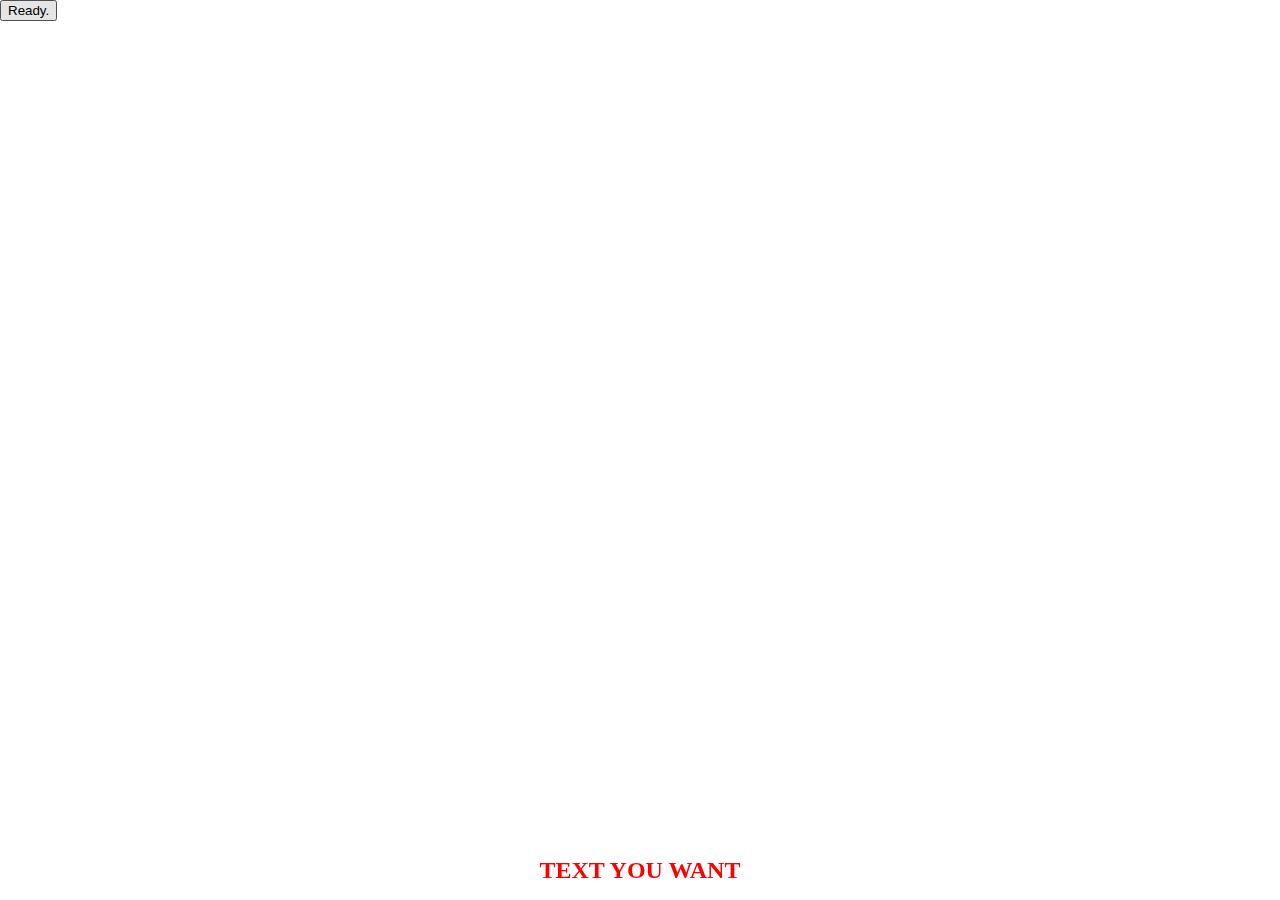
==== client/index.html @ ec883b62 "multiplayer" ====
<html>
<head>
	<title>Initial D</title>

	<style>
		body{
			margin: 0;
			overflow: hidden;
		}

	</style>
</head>
<body>
	<button onclick="ready()">Ready.</button>

	 <div style="position: relative">
                <p style="position: fixed; bottom: 0; width:100%; text-align: center"><font size = "5" color = 'red' face = "Verdana"><b id="id01">TEXT YOU WANT</b></font>
                </p>
            </div>

<script src="https://cdn.socket.io/socket.io-1.4.5.js"></script>

	<script src="client/js/three.js"></script>
	<script src="client/js/OrbitControls.js"></script>
	<script src="client/js/loaders/DRACOLoader.js"></script>
	<script src="client/js/loaders/GLTFLoader.js"></script>
	<script src="client/js/controls/TransformControls.js"></script>

	<script>



	var socket = io();

var article1 ="China has agreed to reclassify fentanyl as a controlled substance, in what the White House is calling a wonderful humanitarian gesture after the much-anticipated talks Saturday between US President Donald Trump and Chinese President Xi Jinping in Buenos Aires, Argentina. In a statement, China's Foreign Ministry said China has decided to schedule the entire category of fentanyl-type substances as controlled substances, and start the process of revising relevant laws and regulations.China and the United States have agreed to take active measures to strengthen cooperation on law enforcement and narcotics control, including the control of fentanyl-type substances, it said. The new designation for the synthetic opioid drug means people in China who sell fentanyl to the US will be subject to China's maximum penalty under the law, according to a statement from the White House. Trump and Xi met Saturday for dinner on the sidelines of the G20 summit in Buenos Aires. Fentanyl's new designation is one result from their meeting. The US also agreed to maintain the 10% tariffs on $200 billion worth of Chinese goods, instead of raising them to 25%, the White House said. Fentanyl, an extremely powerful drug, is 50 to 100 times more potent than morphine and 30 to 50 times more potent than heroin. According to the US Centers for Disease Control and Prevention, 5,500 people died of synthetic opioid overdoses in 2014, most of them related to fentanyl. That's an 80% increase over the number of deaths reported in 2013. Last year, the Drug Enforcement Administration issued a national alert stating that drug incidents and overdoses related to fentanyl are occurring at an alarming rate. In 2013, the Drug Enforcement Administration made 942 fentanyl seizures; in 2014, it made 3,344. In August, Trump claimed on Twitter Chinese suppliers are fueling America's opioid crisis. It is outrageous that Poisonous Synthetic Heroin Fentanyl comes pouring into the U.S. Postal System from China. We can, and must, END THIS NOW! The Senate should pass the STOP ACT -- and firmly STOP this poison from killing our children and destroying our country. No more delay! the tweet said.";


var text_field = document.getElementById("id01");
text_field.innerHTML = "Waiting for both player to get ready...";



		var player = {
     		spd: 0,
			distance: 0,
			turncount : 0,
			count : 0,

	}

	var enemy ={
		distance: 0,
		spd : 0,
		turncount :0,
		count: 0,
	}



	

		var temp = {
			x: 0,
			y: 0,
			z: 0,
			distance: 0,
		}


		var direction = 0;
		var separation = 300;
		var audio = new Audio('client/dejavu.mp3');
		var sound = new Audio('client/type.wav');
		var countdown = new Audio('client/countdown.mp3');
		var role = 1; // role = 1  -> player == police 
					  // role = 0  -> player == thief 
		var isPlaying = 0;


		var renderer = new THREE.WebGLRenderer({antialias: true});
		
	
		renderer.setPixelRatio(window.devicePixelRatio);
		renderer.setSize(window.innerWidth, window.innerHeight);

		document.body.appendChild(renderer.domElement);

		var scene = new THREE.Scene();
		scene.background = new THREE.Color(0xcce0ff);
	

		var camera = new THREE.PerspectiveCamera(35/*视角*/, window.innerWidth / window.innerHeight, 0.1, 100000);
		
		camera.position.set(1550,5000,1300);
		camera.lookAt(new THREE.Vector3(0,0,0));
		
		//坐标轴
		var axesHelper = new THREE.AxesHelper(500);//X-red, Y-green, Z-blue.
		scene.add(axesHelper);

		var controls = new THREE.OrbitControls(camera, renderer.domElement);
		controls.update();

		var light = new THREE.AmbientLight(0xffffff, 0.5);
		light.position.set(10000,20000,10000);
		scene.add(light);
		var light1 = new THREE.PointLight(0x000000, 0.5);
		scene.add(light1);
	

		var dirlight = new THREE.DirectionalLight(0xffffff,1.05);
		dirlight.position.set(1000,2000,1000);
		dirlight.castShadow = true;
		scene.add(dirlight);


		var MAX_POINTS = 500;

		var geometry = new THREE.CubeGeometry(100,150,100);
		var geometry2 = new THREE.BoxBufferGeometry(100,300,100);

		//geometry2.addAttribute('position', new THREE.BufferAttribute(positions,3));

		var material = new THREE.MeshLambertMaterial({color: 0xFFFFFF, wireframe: false});
		var mesh = new THREE.Mesh(geometry,material);
		var mesh1 = new THREE.Mesh(geometry2,material);
		var mesh2 = new THREE.Mesh(geometry,material);
		var mesh3 = new THREE.Mesh(geometry, material);
		mesh.position.set(0,75,-100);
		mesh1.position.set(300,150,-300);
		mesh2.position.set(-300,75,-300);
		mesh3.position.set(150,75,200);

		

		THREE.DRACOLoader.setDecoderPath( 'client/js/libs/draco' );
		var loader = new THREE.GLTFLoader();
		loader.setDRACOLoader(new THREE.DRACOLoader());

		loader.load(
			'client/models/cenario_urbano/scene.gltf',
			function(gltf){
				city = gltf.scene;

				city.position.set(0,10,0);
				city.scale.set(15,15,15);
				//city.castShadow = true;
				
				scene.add(city);
			},
			function(xhr){
				console.log((xhr.loaded/xhr.total *100)+'% loaded');
			},
			function(error){
				console.log('An error happened');
			}
		);
		loader.load(
			'client/models/toyota_ae86/scene.gltf',
			function(gltf){
				police = gltf.scene;

				police.position.set(-10,10,0);
				police.scale.set(40,40,20);
				
				scene.add(police);
			},
			function(xhr){
				console.log((xhr.loaded/xhr.total *100)+'% loaded');
			},
			function(error){
				console.log('An error happened');
			}
		);
		loader.load(
			'client/models/mini_cooper_s/scene.gltf',
			function(gltf){
				thief = gltf.scene;

				thief.position.set(-10,10,300);
				thief.scale.set(-2,2,-1);
				
				scene.add(thief);
			},
			function(xhr){
				console.log((xhr.loaded/xhr.total *100)+'% loaded');
			},
			function(error){
				console.log('An error happened');
			}
		);


loader.load(
			'client/models/cloud/scene.gltf',
			function(gltf){
				cloud = gltf.scene;

				cloud.position.set(2000,1500,300);
				cloud.scale.set(100,150,100);
				scene.add(cloud);
				
			},
			function(error){
				console.log('An error happened');
			}
		);
		loader.load(
			'client/models/cloud/scene.gltf',
			function(gltf){
				cloud9 = gltf.scene;

				cloud9.position.set(500,1500,1500);
				cloud9.scale.set(80,80,100);
				cloud9.castShadow = true;
				scene.add(cloud9);		
			},
			function(error){
				console.log('An error happened');
			}
		);
		loader.load(
			'client/models/cloud/scene.gltf',
			function(gltf){
				cloud2 = gltf.scene;

				cloud2.position.set(-300,1800,-300);
				cloud2.scale.set(100,100,100);
				scene.add(cloud2);
				
			},
			function(error){
				console.log('An error happened');
			}
		);
		

		//floor
		var textureloader = new THREE.TextureLoader();
		var floortexture = textureloader.load('client/models/grasslight-big.jpg');
		floortexture.wrapS = floortexture.wrapT = THREE.RepeatWrapping;
		floortexture.repeat.set(25,25);
		floortexture.anisotropy = 16;

		var floorMat = new THREE.MeshLambertMaterial({
			map: floortexture,
			side: THREE.DoubleSide
		})
		
		var Floor = new THREE.Mesh(
			new THREE.PlaneGeometry(60000,60000),
			floorMat);
			//new THREE.MeshBasicMaterial({color:0x000000, wireframe:false})
			//);
		Floor.rotation.x += Math.PI/2;
		Floor.receiveShadow = true;
		scene.add(Floor);
	



function distance_detection(police, thief) {
      

        if ((7600 + 1090 * Math.sqrt(2)  - separation - (thief.distance - police.distance)) < 300) {
                separation = 7600 + 1090 * Math.sqrt(2) - separation - (thief.distance - police.distance);
                thief.distance = 0;
                police.distance = 0;
                if (police.turncount != 0)
                police.turncount = - police.turncount;
            	if (thief.turncount != 0)
                thief.turncount = - thief.turncount;
                direction = 1 - direction;
                police.car.rotation.y += Math.PI;
                if (police.car.rotation.y >= Math.PI * 2)
                police.car.rotation.y -= 2 * Math.PI;
         	     thief.car.rotation.y += Math.PI;
                if (thief.car.rotation.y >= Math.PI * 2)
                thief.car.rotation.y -= 2 * Math.PI;

        }

}

/*

function collision_detection(person1, person2) {
        if (Math.abs(person1.car.position.x - person2.car.position.x) < 10)
                if (Math.abs(person1.car.position.z - person2 .car.position. z )< 10) {
                alert("Game over.");
                player.car.position.x = -10;
                player.car.position.z = 0;
                person2.car.position.x = -10;
                person2.car.position.z = 300;
                person1.car.rotation.y = 0;
                person2.car.rotation.y = 0;
                play.spd = 0;
                person1.turncount = 0;
                player.distance = 0;
                enemy.distance = 0;
                separation = 300;
                direction = 0;
            }    
}
*/
		
document.onkeydown = function(event){

			audio.play();

console.log(event.keyCode);
 c = String.fromCharCode(event.keyCode);
 if (event.shiftKey)  {    
        if (event.keyCode == 49)
                c = '!';
        else if (event.keyCode == 50)
                c = '@';
        else if (event.keyCode == 51)
                c = '#';
        else if (event.keyCode == 52)
                c = '$';
        else if (event.keyCode == 53) 
                c = '%';
        else if (event.keyCode == 54)
                c = '^';
        else if (event.keyCode == 55)
                c = '&';
        else if (event.keyCode == 56)
                c = '*';
        else if (event.keyCode == 57)
                c = '(';
        else if (event.keyCode == 58)
                c = ')';
        else if (event.keyCode == 59)
                c = '_';
        else if (event.keyCode == 60)
                c = '+';
 }
 else  {
c = c.toLowerCase(c);

}
if (event.keyCode == 1186)
c = ';';
else if (event.keyCode == 188)
c = ',';
else if (event.keyCode == 189)
c = '-';
else if (event.keyCode == 190)
c = '.';
else if (event.keyCode == 191)
c = '/';
else if (event.keyCode == 222)
c = '\'';
               


if ( c === article1.charAt(player.count)) {
	sound.play();
player.spd = player.spd + 3  ;
player.count = player.count + 1;
}
}



		
function updatePosition(someone, direction) {
	if (direction == 0) {

		if (someone.car.position.x == -10 && Math.abs(someone.car.rotation.y) < 1 ) {    //1st

		if (someone.car.position.z < 0 && someone.turncount > 0) {
			someone.car.rotation.y -= Math.PI / 40;
			someone.turncount --;
		}
		someone.car.position.z += someone.spd;
		if (someone.car.position.z >1050 ) {
			someone.turncount += 10;
			someone.car.position.x += (someone.car.position.z -1050)/
			Math.sqrt(2);	
			someone.car.position.z =1050 +  (someone.car.position.z - 1050)/
			Math.sqrt(2);	
		}
		}

		else if (Math.abs(someone.car.position.z - someone.car.position.x - 1060) < 0.01 ) {  // 2nd
			someone.car.position.x += someone.spd/Math.sqrt(2);
			someone.car.position.z += someone.spd/Math.sqrt(2);
			if (someone.turncount > 0) {
			someone.car.rotation.y += Math.PI/40;
		    someone.turncount -= 1;
		}
		    if (someone.car.position.x > 210) {
		    	someone.turncount += 10;
		    	someone.car.position.z = 1270;
		    	someone.car.position.x = 210 + (someone.car.position.x - 210) 
		    	* Math.sqrt(2);

		    }
		}
		else if (someone.car.position.z == 1270) {  //3rd
			someone.car.position.x += someone.spd;
			if (someone.turncount > 0) {
			someone.car.rotation.y += Math.PI/40;
		    someone.turncount -= 1;
		}
			if (someone.car.position.x > 1420) {
				someone.turncount += 10;
				someone.car.position.z -=(someone.car.position.x - 1420) / 
				Math.sqrt(2);
				someone.car.position.x = 1420 + (someone.car.position.x - 1420)
				/Math.sqrt(2);
				
			}
		}

		else if (Math.abs(someone.car.position.z + someone.car.position.x - 2690) < 0.01)
				// 4th 
			{
				someone.car.position.x += someone.spd/Math.sqrt(2);
				someone.car.position.z -= someone.spd/Math.sqrt(2);
				if (someone.turncount > 0) {
			someone.car.rotation.y += Math.PI/40;
		    someone.turncount -= 1;
		}

				if (someone.car.position.z < 1160) {
				someone.turncount += 10;
		    	someone.car.position.x = 1530;
		    	someone.car.position.z = 1160 -  (someone.car.position.z - 1160)  
		    	* Math.sqrt(2);
				}
   			}
			else if (someone.car.position.x == 1530) {  //5th
			someone.car.position.z -= someone.spd;
			if (someone.turncount > 0) {
			someone.car.rotation.y += Math.PI/40;
		    someone.turncount -= 1;
		}
			if (someone.car.position.z < 220) {
				someone.turncount += 10;
				someone.car.position.x -= (220 - someone.car.position.z) / 
				Math.sqrt(2);
				someone.car.position.z = 220 - (220 - someone.car.position.z)
				/Math.sqrt(2);
				
			}
		}
			else if (Math.abs(someone.car.position.x - someone.car.position.z - 1310) < 0.01)
				// 6th
			{
				someone.car.position.x -= someone.spd/Math.sqrt(2);
				someone.car.position.z -= someone.spd/Math.sqrt(2);
				if (someone.turncount > 0) {
			someone.car.rotation.y += Math.PI/40;
		    someone.turncount -= 1;
		}

				if (someone.car.position.x < 1315) {
				someone.turncount += 10;
		    	someone.car.position.z = 5;
		    	someone.car.position.x = 1315 -  (1315 - someone.car.position.x)  
		    	* Math.sqrt(2);
				}
   			}

   			else if (someone.car.position.z == 5) {  //7th
			someone.car.position.x -= someone.spd;
			if (someone.turncount > 0) {
			someone.car.rotation.y += Math.PI/40;
		    someone.turncount -= 1;
		}
			if (someone.car.position.x < -915) {
				someone.turncount += 10;
				someone.car.position.z = 5 - (-915 - someone.car.position.x)
				/Math.sqrt(2);
				someone.car.position.x = -915- (-915 - someone.car.position.x) / 
				Math.sqrt(2);
			}
			
		}
		else if (Math.abs(someone.car.position.z - someone.car.position.x - 920) < 0.01)
				// 8th
			{
				someone.car.position.x -= someone.spd/Math.sqrt(2);
				someone.car.position.z -= someone.spd/Math.sqrt(2);
				if (someone.turncount > 0) {
					someone.turncount --;
					someone.car.rotation.y -= Math.PI/40;
				}
				
				if (someone.car.position.z < -200) {
				someone.turncount += 10;
		    	someone.car.position.x = -1120;
		    	someone.car.position.z = -200 -  (-200 - someone.car.position.z)  
		    	* Math.sqrt(2);
				}
				
   			}

   			else if (someone.car.position.x == -1120) {  //9th
			someone.car.position.z -= someone.spd;
			if (someone.turncount > 0) {
					someone.turncount --;
					someone.car.rotation.y -= Math.PI/40;
				}

			if (someone.car.position.z < -855) {
				someone.turncount += 10;
				someone.car.position.x += ( -855 - someone.car.position.z) / 
				Math.sqrt(2);
				someone.car.position.z = -855 - (-855 - someone.car.position.z)
				/Math.sqrt(2);
				
			}
			
		} 
		else if (Math.abs(someone.car.position.z + someone.car.position.x + 1975) < 0.01)
				// 10th
			{
				someone.car.position.x += someone.spd/Math.sqrt(2);
				someone.car.position.z -= someone.spd/Math.sqrt(2);
				if (someone.turncount > 0) {
					someone.turncount --;
					someone.car.rotation.y -= Math.PI/40;
				}
				
				if (someone.car.position.x > -1005) {
				someone.turncount += 10;
		    	someone.car.position.z = -970;
		    	someone.car.position.x = -1005 +  (someone.car.position.x + 1005 )  
		    	* Math.sqrt(2);
				}
				
   			}
   			else if (someone.car.position.z == -970) {  //11th
			someone.car.position.x += someone.spd;
			if (someone.turncount > 0) {
					someone.turncount --;
					someone.car.rotation.y -= Math.PI/40;
				}
			if (someone.car.position.x > -235) {
				someone.turncount += 10;
				someone.car.position.z += (someone.car.position.x + 235) / 
				Math.sqrt(2);
				someone.car.position.x = -235 + (235 + someone.car.position.x)
				/Math.sqrt(2);
				
			}
			
		} 
		else if (Math.abs(someone.car.position.x - someone.car.position.z - 735) < 0.01)
				// 12th
			{
				someone.car.position.x += someone.spd/Math.sqrt(2);
				someone.car.position.z += someone.spd/Math.sqrt(2);
				if (someone.turncount > 0) {
					someone.turncount --;
					someone.car.rotation.y -= Math.PI/40;
				}
				
				if (someone.car.position.z > -745) {
				someone.turncount += 10;
		    	someone.car.position.x = -10;
		    	someone.car.position.z = -745 +  (someone.car.position.z + 745 )  
		    	* Math.sqrt(2);
				}
				
   			}
   			
   			

		}  // end if direction = 0





		else {   

		if (someone.car.position.x == -10)  {
		if (someone.turncount > 0) {
			someone.car.rotation.y -= Math.PI / 40;
			someone.turncount --;
		}
		someone.car.position.z -= someone.spd;
		if (someone.car.position.z < -745 ) {
			someone.turncount += 10;
			someone.car.position.x -= (-745 - someone.car.position.z)/
			Math.sqrt(2);	
			someone.car.position.z =-745 -  (-745 - someone.car.position.z)/
			Math.sqrt(2);	
		}
		}



		else if (Math.abs(someone.car.position.z - someone.car.position.x - 1060) < 0.01 ) {  // 2nd
			someone.car.position.x -= someone.spd/Math.sqrt(2);
			someone.car.position.z -= someone.spd/Math.sqrt(2);
			if (someone.turncount > 0) {
			someone.car.rotation.y -= Math.PI/40;
		    someone.turncount -= 1;
		}
		    if (someone.car.position.z < 1050) {
		    	someone.turncount += 10;
		    	someone.car.position.x = -10;
		    	someone.car.position.z = 1050 - (1050 - someone.car.position.z) 
		    	* Math.sqrt(2);

		    }
		}
		else if (someone.car.position.z == 1270) {  //3rd
			someone.car.position.x -= someone.spd;
			if (someone.turncount > 0) {
			someone.car.rotation.y -= Math.PI/40;
		    someone.turncount -= 1;
		}
			if (someone.car.position.x < 210) {
				someone.turncount += 10;
				someone.car.position.z = 1270 - (210 - someone.car.position.x) / 
				Math.sqrt(2);
				someone.car.position.x = 210 - (210 - someone.car.position.x)
				/Math.sqrt(2);
				
			}
		}

		else if (Math.abs(someone.car.position.z + someone.car.position.x - 2690) < 0.01)
				// 4th 
			{
				someone.car.position.x -= someone.spd/Math.sqrt(2);
				someone.car.position.z += someone.spd/Math.sqrt(2);
				if (someone.turncount > 0) {
			someone.car.rotation.y -= Math.PI/40;
		    someone.turncount -= 1;
		}

				if (someone.car.position.x < 1420) {
				someone.turncount += 10;
		    	someone.car.position.z = 1270;
		    	someone.car.position.x = 1420  -  (1420 - someone.car.position.x)  
		    	* Math.sqrt(2);
				}
   			}
			else if (someone.car.position.x == 1530) {  //5th
			someone.car.position.z += someone.spd;
			if (someone.turncount > 0) {
			someone.car.rotation.y -= Math.PI/40;
		    someone.turncount -= 1;
		}
			if (someone.car.position.z > 1160) {
				someone.turncount += 10;
				someone.car.position.x = 1530 -(someone.car.position.z - 1160) / 
				Math.sqrt(2);
				someone.car.position.z = 1160 + (someone.car.position.z - 1160)
				/Math.sqrt(2);
				
			}
		}
			else if (Math.abs(someone.car.position.x - someone.car.position.z - 1310) < 0.01)
				// 6th
			{
				someone.car.position.x += someone.spd/Math.sqrt(2);
				someone.car.position.z += someone.spd/Math.sqrt(2);
				if (someone.turncount > 0) {
			someone.car.rotation.y -= Math.PI/40;
		    someone.turncount -= 1;
		}

				if (someone.car.position.z >  220) {
				someone.turncount += 10;
		    	someone.car.position.x = 1530;
		    	someone.car.position.z = 220  +  (someone.car.position.z - 220 )  
		    	* Math.sqrt(2);
				}
   			}

   			else if (someone.car.position.z == 5) {  //7th
			someone.car.position.x += someone.spd;
			if (someone.turncount > 0) {
			someone.car.rotation.y += Math.PI/40;
		    someone.turncount -= 1;
		}
			if (someone.car.position.x > 1315) {
				someone.turncount += 10;
				someone.car.position.z = 5 + (someone.car.position.x - 1315)
				/Math.sqrt(2);
				someone.car.position.x = 1315 + (someone.car.position.x - 1315) / 
				Math.sqrt(2);
			}
			
		}
		else if (Math.abs(someone.car.position.z - someone.car.position.x - 920) < 0.01)
				// 8th
			{
				someone.car.position.x += someone.spd/Math.sqrt(2);
				someone.car.position.z += someone.spd/Math.sqrt(2);
				if (someone.turncount > 0) {
					someone.turncount --;
					someone.car.rotation.y += Math.PI/40;
				}
				
				if (someone.car.position.x > -915) {
				someone.turncount += 10;
		    	someone.car.position.z = 5;
		    	someone.car.position.x = -915 + (someone.car.position.x + 915)  
		    	* Math.sqrt(2);
				}
				
   			}

   			else if (someone.car.position.x == -1120) {  //9th
			someone.car.position.z += someone.spd;
			if (someone.turncount > 0) {
					someone.turncount --;
					someone.car.rotation.y += Math.PI/40;
				}
			
			if (someone.car.position.z > -200) {
				someone.turncount += 10;
				someone.car.position.x += ( someone.car.position.z + 200) / 
				Math.sqrt(2);
				someone.car.position.z = -200 + (someone.car.position.z + 200)
				/Math.sqrt(2);
				
			}
			
		} 
		else if (Math.abs(someone.car.position.z + someone.car.position.x + 1975) < 0.01)
				// 10th
			{
				someone.car.position.x -= someone.spd/Math.sqrt(2);
				someone.car.position.z += someone.spd/Math.sqrt(2);
				if (someone.turncount > 0) {
					someone.turncount --;
					someone.car.rotation.y += Math.PI/40;
				}
				
				if (someone.car.position.z > -855) {
				someone.turncount += 10;
		    	someone.car.position.x = -1120;
		    	someone.car.position.z = -855 +  (someone.car.position.z + 855 )  
		    	* Math.sqrt(2);
				}
				
   			}
   			else if (someone.car.position.z == -970) {  //11th
			someone.car.position.x -= someone.spd;
			if (someone.turncount > 0) {
					someone.turncount --;
					someone.car.rotation.y += Math.PI/40;
				}
			if (someone.car.position.x < -1005) {
				someone.turncount += 10;
				someone.car.position.z += (-1005 - someone.car.position.x) / 
				Math.sqrt(2);
				someone.car.position.x = -1005 - (-1005 - someone.car.position.x)
				/Math.sqrt(2);
				
			}
			
		} 


		else if (Math.abs(someone.car.position.x - someone.car.position.z - 735) < 0.01)
				// 12th
			{
				someone.car.position.x -= someone.spd/Math.sqrt(2);
				someone.car.position.z -= someone.spd/Math.sqrt(2);
				if (someone.turncount > 0) {
					someone.turncount --;
					someone.car.rotation.y += Math.PI/40;
				}
				
				if (someone.car.position.x < -235) {
				someone.turncount += 10;
		    	someone.car.position.z = -970;
		    	someone.car.position.x = -235 -  (-235 - someone.car.position.x)  
		    	* Math.sqrt(2);
				}
				
   			}
   			
   			
		}
	}

	function updateCamera(){
		camera.lookAt(new THREE.Vector3(player.car.position.x,player.car.position.y,player.car.position.z));
	}

	function updatecloud(){
		cloud.position.x -= Math.random() * 5;
		cloud2.position.x -= Math.random() * 3;
		cloud9.position.x -= Math.random() * 4;
		if(cloud.position.x< -2000){
			cloud.position.x = 2500;
		}
		if(cloud9.position.x< -3000){
			cloud9.position.x = 2000;
		}if(cloud2.position.x< -1500){
			cloud2.position.x = 3000;
		}
	}




		function update() {

			text_field.innerHTML = article1.substring(player.count,player.count + 40);
			enemy.car.position.x = temp.x;
			enemy.car.position.z = temp.z;
			enemy.car.rotation.y = temp.y;
			enemy.distance = temp.distance;
		socket.emit('toserver',{x:player.car.position.x, y:player.car.rotation.y,
		 z:player.car.position.z, distance: player.distance});
			updatePosition(player, direction);
			updateCamera();
			updatecloud();
 			 if (player.car.rotation.y >= Math.PI * 2)
              player.car.rotation.y -= 2 * Math.PI;
          /*
              if (enemy.car.rotation.y >= Math.PI * 2)
              enemy.car.rotation.y -= 2 * Math.PI;
		*/

			player.distance += player.spd;
			//enemy.distance += enemy.spd;

		//	distance_detection(player,enemy);
		//	collision_detection(player,enemy);

			player.spd = (player.spd -0.01) /1.05;
			if (player.spd < 0)
			player.spd = 0;
		}

		function start_game () {
			if (role == 1) {  // player == police 
			player.car = police;
			enemy.car = thief;
		}

		else {  // player plays as thief 
			player.car = thief;
			enemy.car = police;
		}
				setInterval(update, 1000/60);
			}


				/*
		setTimeout(start_game, 5000);
	    countdown.play();
	*/

		function ready() {
			socket.emit('status_update');
		}

		socket.on('start',function(data){
		        // when two players are ready, start the game
		        if (!isPlaying && (role == 0 || role == 1)   )
		        {
		        	isPlaying = 1;
					role = data.role;
					setTimeout(start_game, 5000);
	    			countdown.play();
	    		}
		});

			socket.on('toclient',function(data){
				temp.distance = data.distance;
				temp.x = data.x;
				temp.z = data.z;
				temp.y = data.y;
			});





					socket.on('turn_around',function(data) {
			   direction = 1 - direction;
			   separation = data.sp;
			   if (role == 0) {  // player is thief
			   		player.car.position.x = data.tx;
			   		player.car.position.z = data.tz;
			   		player.car.rotation.y = data.ty;
			   		player.turncount = data.tt;
			   		enemy.car.position.x = data.px;
			   		enemy.car.position.z = data.pz;
			   		enemy.car.rotation.y = data.ty;
			   		enemy.turncount = data.tt;

			   }
			   else {   // player is police
					enemy.car.position.x = data.tx;
			   		enemy.car.position.z = data.tz;
			   		enemy.car.rotation.y = data.ty;
			   		enemy.turncount = data.tt;
			   		player.car.position.x = data.px;
			   		player.car.position.z = data.pz;
			   		player.car.rotation.y = data.ty;
			   		player.turncount = data.tt;
			   }

			   separation = data.sp;
			   player.distance = 0;
			   enemy.distance = 0;
			});


			socket.on('collide',function() {
					if (role == 0) {
					player.car.position.z = 300;
					alert("Game over. You are caught!");

				}


				else {
					player.car.position.z = 0;

					alert("Game over. You've caught the thief!");
				}

			initialize();
                socket.emit('toserver',{x:player.car.position.x, y:player.car.rotation.y,
		 z:player.car.position.z, distance: player.distance});

			});




				socket.on('dc',function() {
					initialize();
					alert("Your opponent has disconnected.");
				});


	

	function initialize() {
		if (role == 0)  // thief
		{
		player.car.position.x = -10;
		player.car.position.z = 300;
		player.car.rotation.y = 0;
		enemy.car.position.x = -10;
		enemy.car.position.z = 0;
		enemy.car.rotation.y = 0;
		
}
else {  // player == police 
		enemy.car.position.x = -10;
		enemy.car.position.z = 300;
		enemy.car.rotation.y = 0;
		player.car.position.x = -10;
		player.car.position.z = 0;
		player.car.rotation.y = 0;

}
		player.count = 0;
		enemy.count = 0;
		player.turncount = 0;
		player.distance = 0;
		enemy.turncount = 0;
		enemy.distance = 0;
		player.spd = 0;
		enemy.spd = 0;
		separation = 300;
		direction = 0;
	}

		requestAnimationFrame(render);
		function render(){
			requestAnimationFrame(render);
			controls.update();
			renderer.render(scene,camera);
		}

		
	</script>
</body>
</html>
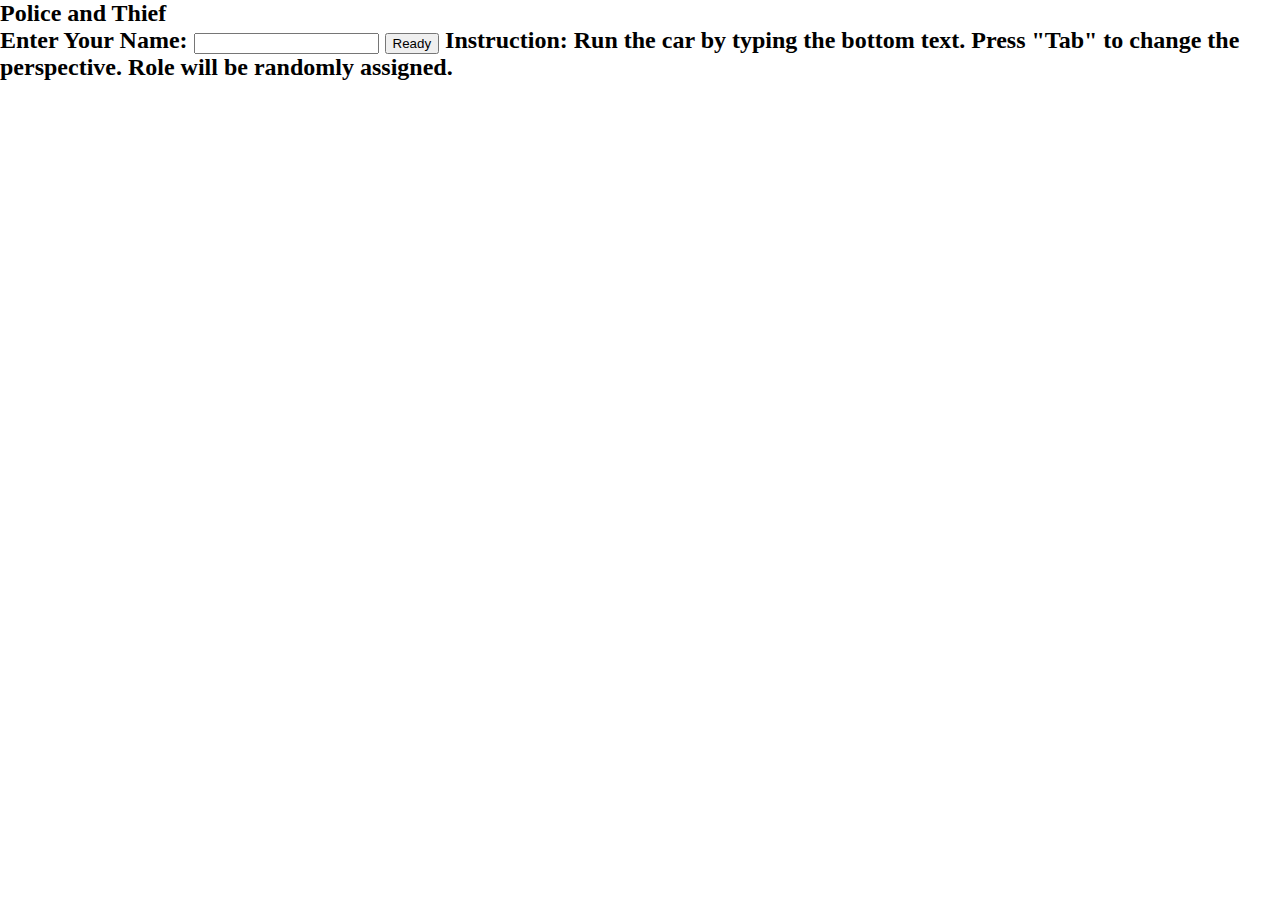
==== commit 7090eea4: "camera switching and features update" ====
--- a/client/index.html
+++ b/client/index.html
@@ -10,17 +10,44 @@
 		}
 
 	</style>
+<link rel="stylesheet" href="client/css/style.css"/>
 </head>
 <body>
-	<button onclick="ready()">Ready.</button>
-
-	 <div style="position: relative">
+
+
+	 <div id="signDiv" class="container">
+	<div class="main">
+	<h2> Police and Thief
+	<form id="form_id" method="post" name="myform">
+	<label>Enter Your Name:</label>
+	<input type="text" value="" name="username" id="username"/>
+	<input type="button" value="Ready" id="submit"/>
+	<label>Instruction:</label>
+	<label>Run the car by typing the bottom text.</label>
+	<label>Press "Tab" to change the perspective.</label>
+	<label>Role will be randomly assigned.</label>
+	</h2>
+	</form>
+	</div>
+	</div>
+	 <div id="gameDiv" style="display:none;">
                 <p style="position: fixed; bottom: 0; width:100%; text-align: center"><font size = "5" color = 'red' face = "Verdana"><b id="id01">TEXT YOU WANT</b></font>
                 </p>
+                <p style="position: absolute; top: 10%; left:0%;">
+                	<font size = "5" color = #FFDF00 face = "Verdana"><b id='pname'>Player Name: </b></font>
+                </p>
+              <p style="position: absolute; top: 10%; left:0%;     margin-top: 50px;">
+                	<font size = "5" color = 'red' face = "Verdana"><b id='prole'>Role: pending </b></font>
+                </p>
+                <p style="position: absolute; top: 10%; left:0%;     margin-top: 100px;">
+                	<font size = "5" color = 'red' face = "Verdana"><b id='pdistance'>Distance: 15 m </b></font>
+                </p>
             </div>
 
+
 <script src="https://cdn.socket.io/socket.io-1.4.5.js"></script>
 
+	<script src="client/js/login.js"></script>
 	<script src="client/js/three.js"></script>
 	<script src="client/js/OrbitControls.js"></script>
 	<script src="client/js/loaders/DRACOLoader.js"></script>
@@ -28,6 +55,21 @@
 	<script src="client/js/controls/TransformControls.js"></script>
 
 	<script>
+		//login
+		var login_submit = document.getElementById("submit");
+		
+		login_submit.onclick = function() {
+			var login_username = document.getElementById("username").value;
+
+			name_field.innerHTML = "Player Name: " + login_username;
+			console.log(login_username);
+
+			socket.emit('status_update',{name:login_username});
+
+			signDiv.style.display = 'none';
+			gameDiv.style= 'position : relative';
+		}
+
 
 
 
@@ -39,13 +81,17 @@
 var text_field = document.getElementById("id01");
 text_field.innerHTML = "Waiting for both player to get ready...";
 
-
+var name_field = document.getElementById("pname");
+var role_field = document.getElementById("prole");
+var distance_field = document.getElementById("pdistance");
 
 		var player = {
      		spd: 0,
 			distance: 0,
 			turncount : 0,
 			count : 0,
+			start: null,
+			end: null,
 
 	}
 
@@ -76,7 +122,11 @@
 		var role = 1; // role = 1  -> player == police 
 					  // role = 0  -> player == thief 
 		var isPlaying = 0;
-
+		var interval = null;
+
+		var cam = 2;
+		var camp = new THREE.Vector3;
+		var oricam = new THREE.Vector3(Math.random()*1000,3000,Math.random()*1000);
 
 		var renderer = new THREE.WebGLRenderer({antialias: true});
 		
@@ -90,7 +140,7 @@
 		scene.background = new THREE.Color(0xcce0ff);
 	
 
-		var camera = new THREE.PerspectiveCamera(35/*视角*/, window.innerWidth / window.innerHeight, 0.1, 100000);
+		var camera = new THREE.PerspectiveCamera(65/*视角*/, window.innerWidth / window.innerHeight, 0.1, 100000);
 		
 		camera.position.set(1550,5000,1300);
 		camera.lookAt(new THREE.Vector3(0,0,0));
@@ -122,21 +172,14 @@
 
 		//geometry2.addAttribute('position', new THREE.BufferAttribute(positions,3));
 
-		var material = new THREE.MeshLambertMaterial({color: 0xFFFFFF, wireframe: false});
-		var mesh = new THREE.Mesh(geometry,material);
-		var mesh1 = new THREE.Mesh(geometry2,material);
-		var mesh2 = new THREE.Mesh(geometry,material);
-		var mesh3 = new THREE.Mesh(geometry, material);
-		mesh.position.set(0,75,-100);
-		mesh1.position.set(300,150,-300);
-		mesh2.position.set(-300,75,-300);
-		mesh3.position.set(150,75,200);
-
 		
 
 		THREE.DRACOLoader.setDecoderPath( 'client/js/libs/draco' );
 		var loader = new THREE.GLTFLoader();
 		loader.setDRACOLoader(new THREE.DRACOLoader());
+
+		var policecam;
+		var thiefcam;
 
 		loader.load(
 			'client/models/cenario_urbano/scene.gltf',
@@ -163,6 +206,11 @@
 
 				police.position.set(-10,10,0);
 				police.scale.set(40,40,20);
+
+
+				policecam = new THREE.Object3D;
+				police.add(policecam);
+				policecam.position.set(0,5,-30);
 				
 				scene.add(police);
 			},
@@ -181,6 +229,9 @@
 				thief.position.set(-10,10,300);
 				thief.scale.set(-2,2,-1);
 				
+				thiefcam = new THREE.Object3D;
+				thief.add(thiefcam);
+				thiefcam.position.set(0,100,500);
 				scene.add(thief);
 			},
 			function(xhr){
@@ -258,7 +309,7 @@
 		scene.add(Floor);
 	
 
-
+/*
 
 function distance_detection(police, thief) {
       
@@ -282,6 +333,7 @@
         }
 
 }
+*/
 
 /*
 
@@ -304,6 +356,7 @@
             }    
 }
 */
+		
 		
 document.onkeydown = function(event){
 
@@ -353,6 +406,18 @@
 c = '/';
 else if (event.keyCode == 222)
 c = '\'';
+else if (event.keyCode == 9) {				
+	 event.preventDefault();
+	if(cam == 2){
+		if(role == 1){
+			cam = 0;
+		}else if(role == 0){
+			cam = 1;
+		}
+	}else{
+		cam = 2;
+	}
+}
                
 
 
@@ -361,7 +426,9 @@
 player.spd = player.spd + 3  ;
 player.count = player.count + 1;
 }
+
 }
+
 
 
 
@@ -371,7 +438,7 @@
 
 		if (someone.car.position.x == -10 && Math.abs(someone.car.rotation.y) < 1 ) {    //1st
 
-		if (someone.car.position.z < 0 && someone.turncount > 0) {
+		if (someone.car.position.z < 0 && someone.turncount > 0 && someone.spd > 0) {
 			someone.car.rotation.y -= Math.PI / 40;
 			someone.turncount --;
 		}
@@ -388,7 +455,7 @@
 		else if (Math.abs(someone.car.position.z - someone.car.position.x - 1060) < 0.01 ) {  // 2nd
 			someone.car.position.x += someone.spd/Math.sqrt(2);
 			someone.car.position.z += someone.spd/Math.sqrt(2);
-			if (someone.turncount > 0) {
+			if (someone.turncount > 0 && someone.spd > 0) {
 			someone.car.rotation.y += Math.PI/40;
 		    someone.turncount -= 1;
 		}
@@ -402,7 +469,7 @@
 		}
 		else if (someone.car.position.z == 1270) {  //3rd
 			someone.car.position.x += someone.spd;
-			if (someone.turncount > 0) {
+			if (someone.turncount > 0 && someone.spd > 0) {
 			someone.car.rotation.y += Math.PI/40;
 		    someone.turncount -= 1;
 		}
@@ -421,7 +488,7 @@
 			{
 				someone.car.position.x += someone.spd/Math.sqrt(2);
 				someone.car.position.z -= someone.spd/Math.sqrt(2);
-				if (someone.turncount > 0) {
+				if (someone.turncount > 0 && someone.spd > 0) {
 			someone.car.rotation.y += Math.PI/40;
 		    someone.turncount -= 1;
 		}
@@ -435,7 +502,7 @@
    			}
 			else if (someone.car.position.x == 1530) {  //5th
 			someone.car.position.z -= someone.spd;
-			if (someone.turncount > 0) {
+			if (someone.turncount > 0 && someone.spd > 0) {
 			someone.car.rotation.y += Math.PI/40;
 		    someone.turncount -= 1;
 		}
@@ -453,7 +520,7 @@
 			{
 				someone.car.position.x -= someone.spd/Math.sqrt(2);
 				someone.car.position.z -= someone.spd/Math.sqrt(2);
-				if (someone.turncount > 0) {
+				if (someone.turncount > 0 && someone.spd > 0) {
 			someone.car.rotation.y += Math.PI/40;
 		    someone.turncount -= 1;
 		}
@@ -468,7 +535,7 @@
 
    			else if (someone.car.position.z == 5) {  //7th
 			someone.car.position.x -= someone.spd;
-			if (someone.turncount > 0) {
+			if (someone.turncount > 0 && someone.spd > 0) {
 			someone.car.rotation.y += Math.PI/40;
 		    someone.turncount -= 1;
 		}
@@ -486,7 +553,7 @@
 			{
 				someone.car.position.x -= someone.spd/Math.sqrt(2);
 				someone.car.position.z -= someone.spd/Math.sqrt(2);
-				if (someone.turncount > 0) {
+				if (someone.turncount > 0 && someone.spd > 0) {
 					someone.turncount --;
 					someone.car.rotation.y -= Math.PI/40;
 				}
@@ -502,7 +569,7 @@
 
    			else if (someone.car.position.x == -1120) {  //9th
 			someone.car.position.z -= someone.spd;
-			if (someone.turncount > 0) {
+			if (someone.turncount > 0 && someone.spd > 0) {
 					someone.turncount --;
 					someone.car.rotation.y -= Math.PI/40;
 				}
@@ -522,7 +589,7 @@
 			{
 				someone.car.position.x += someone.spd/Math.sqrt(2);
 				someone.car.position.z -= someone.spd/Math.sqrt(2);
-				if (someone.turncount > 0) {
+				if (someone.turncount > 0 && someone.spd > 0) {
 					someone.turncount --;
 					someone.car.rotation.y -= Math.PI/40;
 				}
@@ -537,7 +604,7 @@
    			}
    			else if (someone.car.position.z == -970) {  //11th
 			someone.car.position.x += someone.spd;
-			if (someone.turncount > 0) {
+			if (someone.turncount > 0 && someone.spd > 0) {
 					someone.turncount --;
 					someone.car.rotation.y -= Math.PI/40;
 				}
@@ -556,7 +623,7 @@
 			{
 				someone.car.position.x += someone.spd/Math.sqrt(2);
 				someone.car.position.z += someone.spd/Math.sqrt(2);
-				if (someone.turncount > 0) {
+				if (someone.turncount > 0 && someone.spd > 0) {
 					someone.turncount --;
 					someone.car.rotation.y -= Math.PI/40;
 				}
@@ -581,7 +648,7 @@
 		else {   
 
 		if (someone.car.position.x == -10)  {
-		if (someone.turncount > 0) {
+		if (someone.turncount > 0 && someone.spd > 0) {
 			someone.car.rotation.y -= Math.PI / 40;
 			someone.turncount --;
 		}
@@ -600,7 +667,7 @@
 		else if (Math.abs(someone.car.position.z - someone.car.position.x - 1060) < 0.01 ) {  // 2nd
 			someone.car.position.x -= someone.spd/Math.sqrt(2);
 			someone.car.position.z -= someone.spd/Math.sqrt(2);
-			if (someone.turncount > 0) {
+			if (someone.turncount > 0 && someone.spd > 0) {
 			someone.car.rotation.y -= Math.PI/40;
 		    someone.turncount -= 1;
 		}
@@ -614,7 +681,7 @@
 		}
 		else if (someone.car.position.z == 1270) {  //3rd
 			someone.car.position.x -= someone.spd;
-			if (someone.turncount > 0) {
+			if (someone.turncount > 0 && someone.spd > 0) {
 			someone.car.rotation.y -= Math.PI/40;
 		    someone.turncount -= 1;
 		}
@@ -633,7 +700,7 @@
 			{
 				someone.car.position.x -= someone.spd/Math.sqrt(2);
 				someone.car.position.z += someone.spd/Math.sqrt(2);
-				if (someone.turncount > 0) {
+				if (someone.turncount > 0 && someone.spd > 0) {
 			someone.car.rotation.y -= Math.PI/40;
 		    someone.turncount -= 1;
 		}
@@ -647,7 +714,7 @@
    			}
 			else if (someone.car.position.x == 1530) {  //5th
 			someone.car.position.z += someone.spd;
-			if (someone.turncount > 0) {
+			if (someone.turncount > 0 && someone.spd > 0) {
 			someone.car.rotation.y -= Math.PI/40;
 		    someone.turncount -= 1;
 		}
@@ -665,7 +732,7 @@
 			{
 				someone.car.position.x += someone.spd/Math.sqrt(2);
 				someone.car.position.z += someone.spd/Math.sqrt(2);
-				if (someone.turncount > 0) {
+				if (someone.turncount > 0 && someone.spd > 0) {
 			someone.car.rotation.y -= Math.PI/40;
 		    someone.turncount -= 1;
 		}
@@ -680,7 +747,7 @@
 
    			else if (someone.car.position.z == 5) {  //7th
 			someone.car.position.x += someone.spd;
-			if (someone.turncount > 0) {
+			if (someone.turncount > 0 && someone.spd > 0) {
 			someone.car.rotation.y += Math.PI/40;
 		    someone.turncount -= 1;
 		}
@@ -698,7 +765,7 @@
 			{
 				someone.car.position.x += someone.spd/Math.sqrt(2);
 				someone.car.position.z += someone.spd/Math.sqrt(2);
-				if (someone.turncount > 0) {
+				if (someone.turncount > 0 && someone.spd > 0) {
 					someone.turncount --;
 					someone.car.rotation.y += Math.PI/40;
 				}
@@ -714,7 +781,7 @@
 
    			else if (someone.car.position.x == -1120) {  //9th
 			someone.car.position.z += someone.spd;
-			if (someone.turncount > 0) {
+			if (someone.turncount > 0 && someone.spd > 0) {
 					someone.turncount --;
 					someone.car.rotation.y += Math.PI/40;
 				}
@@ -734,7 +801,7 @@
 			{
 				someone.car.position.x -= someone.spd/Math.sqrt(2);
 				someone.car.position.z += someone.spd/Math.sqrt(2);
-				if (someone.turncount > 0) {
+				if (someone.turncount > 0 && someone.spd > 0) {
 					someone.turncount --;
 					someone.car.rotation.y += Math.PI/40;
 				}
@@ -749,7 +816,7 @@
    			}
    			else if (someone.car.position.z == -970) {  //11th
 			someone.car.position.x -= someone.spd;
-			if (someone.turncount > 0) {
+			if (someone.turncount > 0 && someone.spd > 0) {
 					someone.turncount --;
 					someone.car.rotation.y += Math.PI/40;
 				}
@@ -770,7 +837,7 @@
 			{
 				someone.car.position.x -= someone.spd/Math.sqrt(2);
 				someone.car.position.z -= someone.spd/Math.sqrt(2);
-				if (someone.turncount > 0) {
+				if (someone.turncount > 0 && someone.spd > 0) {
 					someone.turncount --;
 					someone.car.rotation.y += Math.PI/40;
 				}
@@ -816,6 +883,12 @@
 			enemy.car.position.z = temp.z;
 			enemy.car.rotation.y = temp.y;
 			enemy.distance = temp.distance;
+			if (role == 0) 
+			distance_field.innerHTML = 'Distance: ' + Math.floor((separation + player.distance - 
+				enemy.distance)/20) + ' m';
+			else 
+	distance_field.innerHTML = 'Distance: ' + Math.floor((separation + enemy.distance - 
+				player.distance)/20) + ' m';
 		socket.emit('toserver',{x:player.car.position.x, y:player.car.rotation.y,
 		 z:player.car.position.z, distance: player.distance});
 			updatePosition(player, direction);
@@ -849,7 +922,8 @@
 			player.car = thief;
 			enemy.car = police;
 		}
-				setInterval(update, 1000/60);
+				player.start = new Date().getTime();
+				interval = setInterval(update, 1000/60);
 			}
 
 
@@ -858,19 +932,25 @@
 	    countdown.play();
 	*/
 
-		function ready() {
-			socket.emit('status_update');
-		}
+
 
 		socket.on('start',function(data){
 		        // when two players are ready, start the game
-		        if (!isPlaying && (role == 0 || role == 1)   )
-		        {
+		     		
 		        	isPlaying = 1;
 					role = data.role;
-					setTimeout(start_game, 5000);
-	    			countdown.play();
-	    		}
+					if (role == 0) 
+					role_field.innerHTML = "Role: Thief";
+					else
+					role_field.innerHTML = "Role: Police";
+					if(role == 1){
+						cam = 0;
+					}else if(role == 0){
+						cam = 1;
+					}
+					setTimeout(start_game, 5000)
+					countdown.play();
+
 		});
 
 			socket.on('toclient',function(data){
@@ -916,9 +996,11 @@
 
 
 			socket.on('collide',function() {
+								player.end = new Date().getTime();
 					if (role == 0) {
 					player.car.position.z = 300;
-					alert("Game over. You are caught!");
+					alert("Game over. You are caught! Your score is: " + 
+						Math.floor(player.count * 100000/(player.end - player.start)));
 
 				}
 
@@ -926,14 +1008,18 @@
 				else {
 					player.car.position.z = 0;
 
-					alert("Game over. You've caught the thief!");
-				}
-
+					alert("Congratulations!! You've caught the thief! Your score is: " + 
+						Math.floor(player.count * 100000/(player.end - player.start)));
+				}
+				console.log("time taken: ",player.end - player.start);
+				 socket.emit('score',{score: Math.floor(player.count * 100000/(player.end - player.start))});
 			initialize();
                 socket.emit('toserver',{x:player.car.position.x, y:player.car.rotation.y,
 		 z:player.car.position.z, distance: player.distance});
 
+
 			});
+
 
 
 
@@ -941,12 +1027,15 @@
 				socket.on('dc',function() {
 					initialize();
 					alert("Your opponent has disconnected.");
+					text_field.innerHTML = "Waiting for another player...";
+					clearInterval(interval);
 				});
 
 
 	
 
 	function initialize() {
+		player.start =  new Date().getTime();
 		if (role == 0)  // thief
 		{
 		player.car.position.x = -10;
@@ -978,10 +1067,35 @@
 		direction = 0;
 	}
 
-		requestAnimationFrame(render);
+		render();
 		function render(){
 			requestAnimationFrame(render);
-			controls.update();
+
+			if(cam == 0){
+				scene.rotation.y = 0;
+				camp.setFromMatrixPosition(policecam.matrixWorld);
+				camera.position.lerp(camp, 0.1);
+				camera.lookAt(police.position);
+				camera.fov = 65;
+				camera.updateProjectionMatrix();
+			}else if(cam == 1){
+				scene.rotation.y = 0;
+				camp.setFromMatrixPosition(thiefcam.matrixWorld);
+				camera.position.lerp(camp, 0.1);
+				camera.lookAt(thief.position);
+				camera.fov = 65;
+				camera.updateProjectionMatrix();
+			}
+			else if(cam == 2){
+				camera.position.lerp(oricam, 0.05);
+				camera.lookAt(scene.position);
+				scene.rotation.y += 0.003;
+				camera.fov = 50;
+				camera.updateProjectionMatrix();
+				//controls.update();
+			}
+
+			
 			renderer.render(scene,camera);
 		}
 
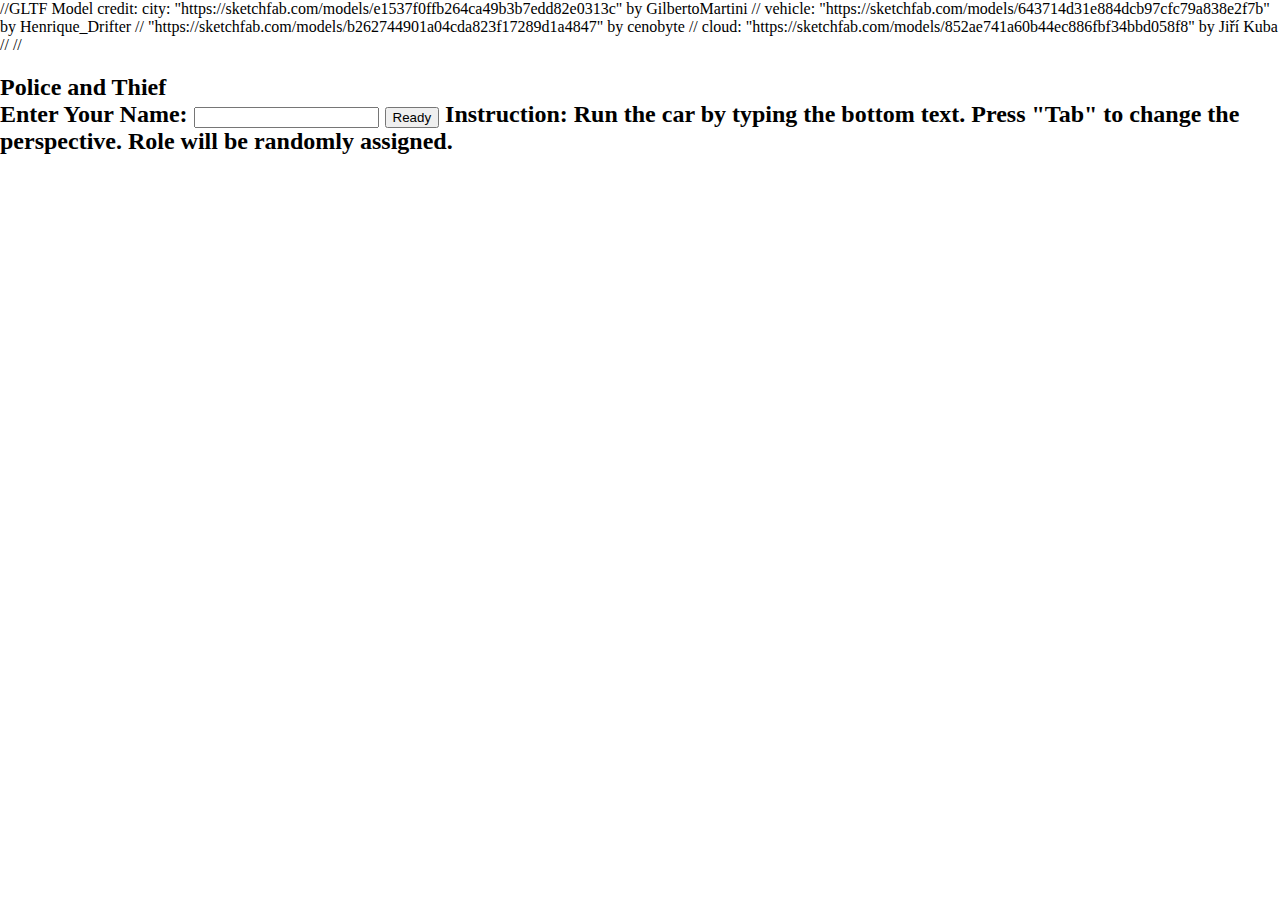
==== commit e9215be2: "Update index.html" ====
--- a/client/index.html
+++ b/client/index.html
@@ -1,3 +1,10 @@
+//GLTF Model credit: city: "https://sketchfab.com/models/e1537f0ffb264ca49b3b7edd82e0313c" by GilbertoMartini
+//		     vehicle: "https://sketchfab.com/models/643714d31e884dcb97cfc79a838e2f7b" by Henrique_Drifter
+//			      "https://sketchfab.com/models/b262744901a04cda823f17289d1a4847" by cenobyte
+//		     cloud: "https://sketchfab.com/models/852ae741a60b44ec886fbf34bbd058f8" by Jiří Kuba
+//
+//
+
 
 <html>
 <head>
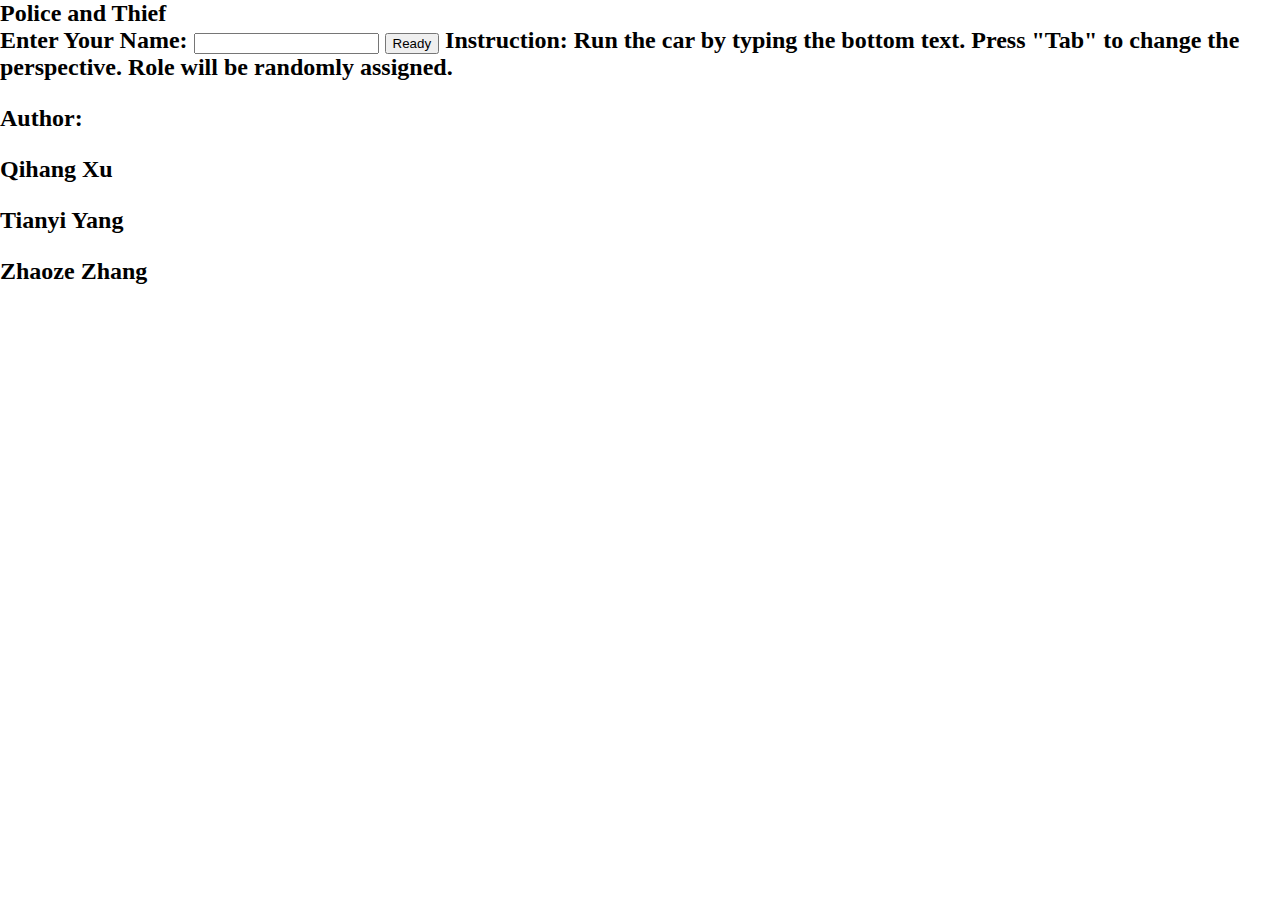
==== commit a0230518: "final version" ====
--- a/client/index.html
+++ b/client/index.html
@@ -1,10 +1,3 @@
-//GLTF Model credit: city: "https://sketchfab.com/models/e1537f0ffb264ca49b3b7edd82e0313c" by GilbertoMartini
-//		     vehicle: "https://sketchfab.com/models/643714d31e884dcb97cfc79a838e2f7b" by Henrique_Drifter
-//			      "https://sketchfab.com/models/b262744901a04cda823f17289d1a4847" by cenobyte
-//		     cloud: "https://sketchfab.com/models/852ae741a60b44ec886fbf34bbd058f8" by Jiří Kuba
-//
-//
-
 
 <html>
 <head>
@@ -22,21 +15,37 @@
 <body>
 
 
-	 <div id="signDiv" class="container">
+	 <div id="signDiv" class="container" style="">
 	<div class="main">
 	<h2> Police and Thief
 	<form id="form_id" method="post" name="myform">
-	<label>Enter Your Name:</label>
+	<label id='input_1'>Enter Your Name:</label>
 	<input type="text" value="" name="username" id="username"/>
-	<input type="button" value="Ready" id="submit"/>
+	<input type="button" value="Ready" id="submit" style=""/>
 	<label>Instruction:</label>
 	<label>Run the car by typing the bottom text.</label>
 	<label>Press "Tab" to change the perspective.</label>
-	<label>Role will be randomly assigned.</label>
+	<label>Role will be randomly assigned.</label> <br>
+	<p><label>Author:</label> </p>
+	<p><label>Qihang Xu</label></p>
+	<p><label>Tianyi Yang</label></p>
+	<p><label>Zhaoze Zhang</label></p>
 	</h2>
 	</form>
 	</div>
 	</div>
+
+
+	 <div id="resultDiv" class="container" style="display:none;">
+	<div class="main2">
+	<h5 id="message1"> 
+		Hello
+	</h5>
+	<h5>top scores:</h5>
+	<p id='queryscore'></p>
+	</div>
+	</div>
+
 	 <div id="gameDiv" style="display:none;">
                 <p style="position: fixed; bottom: 0; width:100%; text-align: center"><font size = "5" color = 'red' face = "Verdana"><b id="id01">TEXT YOU WANT</b></font>
                 </p>
@@ -75,6 +84,7 @@
 
 			signDiv.style.display = 'none';
 			gameDiv.style= 'position : relative';
+		//	display:none;
 		}
 
 
@@ -83,6 +93,14 @@
 	var socket = io();
 
 var article1 ="China has agreed to reclassify fentanyl as a controlled substance, in what the White House is calling a wonderful humanitarian gesture after the much-anticipated talks Saturday between US President Donald Trump and Chinese President Xi Jinping in Buenos Aires, Argentina. In a statement, China's Foreign Ministry said China has decided to schedule the entire category of fentanyl-type substances as controlled substances, and start the process of revising relevant laws and regulations.China and the United States have agreed to take active measures to strengthen cooperation on law enforcement and narcotics control, including the control of fentanyl-type substances, it said. The new designation for the synthetic opioid drug means people in China who sell fentanyl to the US will be subject to China's maximum penalty under the law, according to a statement from the White House. Trump and Xi met Saturday for dinner on the sidelines of the G20 summit in Buenos Aires. Fentanyl's new designation is one result from their meeting. The US also agreed to maintain the 10% tariffs on $200 billion worth of Chinese goods, instead of raising them to 25%, the White House said. Fentanyl, an extremely powerful drug, is 50 to 100 times more potent than morphine and 30 to 50 times more potent than heroin. According to the US Centers for Disease Control and Prevention, 5,500 people died of synthetic opioid overdoses in 2014, most of them related to fentanyl. That's an 80% increase over the number of deaths reported in 2013. Last year, the Drug Enforcement Administration issued a national alert stating that drug incidents and overdoses related to fentanyl are occurring at an alarming rate. In 2013, the Drug Enforcement Administration made 942 fentanyl seizures; in 2014, it made 3,344. In August, Trump claimed on Twitter Chinese suppliers are fueling America's opioid crisis. It is outrageous that Poisonous Synthetic Heroin Fentanyl comes pouring into the U.S. Postal System from China. We can, and must, END THIS NOW! The Senate should pass the STOP ACT -- and firmly STOP this poison from killing our children and destroying our country. No more delay! the tweet said.";
+
+//var article1 = "chinanumberone!";
+var article1_length = article1.length;
+
+
+ 
+var result_field = document.getElementById("message1");
+var query_field = document.getElementById("queryscore");
 
 
 var text_field = document.getElementById("id01");
@@ -91,6 +109,7 @@
 var name_field = document.getElementById("pname");
 var role_field = document.getElementById("prole");
 var distance_field = document.getElementById("pdistance");
+var input_1 = document.getElementById("input_1");
 
 		var player = {
      		spd: 0,
@@ -131,6 +150,15 @@
 		var isPlaying = 0;
 		var interval = null;
 
+		var result_keypress = 0;
+
+
+		var signal = 2;  // spectator signal 
+
+
+		var temp_time = null;
+		var temp_player_count = 0;
+
 		var cam = 2;
 		var camp = new THREE.Vector3;
 		var oricam = new THREE.Vector3(Math.random()*1000,3000,Math.random()*1000);
@@ -151,11 +179,8 @@
 		
 		camera.position.set(1550,5000,1300);
 		camera.lookAt(new THREE.Vector3(0,0,0));
-		
-		//坐标轴
-		var axesHelper = new THREE.AxesHelper(500);//X-red, Y-green, Z-blue.
-		scene.add(axesHelper);
-
+	
+	
 		var controls = new THREE.OrbitControls(camera, renderer.domElement);
 		controls.update();
 
@@ -315,60 +340,14 @@
 		Floor.receiveShadow = true;
 		scene.add(Floor);
 	
-
-/*
-
-function distance_detection(police, thief) {
-      
-
-        if ((7600 + 1090 * Math.sqrt(2)  - separation - (thief.distance - police.distance)) < 300) {
-                separation = 7600 + 1090 * Math.sqrt(2) - separation - (thief.distance - police.distance);
-                thief.distance = 0;
-                police.distance = 0;
-                if (police.turncount != 0)
-                police.turncount = - police.turncount;
-            	if (thief.turncount != 0)
-                thief.turncount = - thief.turncount;
-                direction = 1 - direction;
-                police.car.rotation.y += Math.PI;
-                if (police.car.rotation.y >= Math.PI * 2)
-                police.car.rotation.y -= 2 * Math.PI;
-         	     thief.car.rotation.y += Math.PI;
-                if (thief.car.rotation.y >= Math.PI * 2)
-                thief.car.rotation.y -= 2 * Math.PI;
-
-        }
-
-}
-*/
-
-/*
-
-function collision_detection(person1, person2) {
-        if (Math.abs(person1.car.position.x - person2.car.position.x) < 10)
-                if (Math.abs(person1.car.position.z - person2 .car.position. z )< 10) {
-                alert("Game over.");
-                player.car.position.x = -10;
-                player.car.position.z = 0;
-                person2.car.position.x = -10;
-                person2.car.position.z = 300;
-                person1.car.rotation.y = 0;
-                person2.car.rotation.y = 0;
-                play.spd = 0;
-                person1.turncount = 0;
-                player.distance = 0;
-                enemy.distance = 0;
-                separation = 300;
-                direction = 0;
-            }    
-}
-*/
+    
+
 		
 		
 document.onkeydown = function(event){
 
 			audio.play();
-
+result_keypress += 1;
 console.log(event.keyCode);
  c = String.fromCharCode(event.keyCode);
  if (event.shiftKey)  {    
@@ -441,6 +420,9 @@
 
 		
 function updatePosition(someone, direction) {
+
+
+
 	if (direction == 0) {
 
 		if (someone.car.position.x == -10 && Math.abs(someone.car.rotation.y) < 1 ) {    //1st
@@ -884,7 +866,12 @@
 
 
 		function update() {
-
+				if (player.count == article1_length) {
+		socket.emit('eof');
+		temp_player_count = player.count;
+		//player.count = 0;
+
+	}
 			text_field.innerHTML = article1.substring(player.count,player.count + 40);
 			enemy.car.position.x = temp.x;
 			enemy.car.position.z = temp.z;
@@ -896,6 +883,7 @@
 			else 
 	distance_field.innerHTML = 'Distance: ' + Math.floor((separation + enemy.distance - 
 				player.distance)/20) + ' m';
+
 		socket.emit('toserver',{x:player.car.position.x, y:player.car.rotation.y,
 		 z:player.car.position.z, distance: player.distance});
 			updatePosition(player, direction);
@@ -967,6 +955,24 @@
 				temp.y = data.y;
 			});
 
+			socket.on('spectator',function(data) {
+
+				signal = data.signal;
+				submit.style= 'display:none;';
+			
+				if (signal == 0) {
+					input_1.innerHTML = 'Server Message: ';
+					document.getElementById("username").value =
+					"Game in session. Wait..";
+
+				}
+				else if (signal == 1) {
+					input_1.innerHTML ='Server Message: ';
+					document.getElementById("username").value = 
+					'Game joinable. Refresh to join ASAP!';
+				}
+			});
+
 
 
 
@@ -1002,12 +1008,42 @@
 			});
 
 
-			socket.on('collide',function() {
+			socket.on('end_of_game',function(data) {
+				temp_player_count = player.count;
+				temp_time = player.start;
+							initialize();
 								player.end = new Date().getTime();
 					if (role == 0) {
 					player.car.position.z = 300;
+
+					if ((player.end - temp_time) > 100) {
+					resultDiv.style = "";
+					if (data.type == 0)
+						//result_field   query_field
+					result_field.innerHTML = 
+					"Game over. You are caught! \nScore: " + 
+					Math.floor(temp_player_count * 100000/(player.end - temp_time));
+					else
+					result_field.innerHTML = 
+					"Escaped. You won! \nScore:  " + 
+					Math.floor(temp_player_count * 100000/(player.end - temp_time));
+
+					result_field.innerHTML += "\nclosing in 1 sec.";
+					setTimeout(function(){ 
+					resultDiv.style = "display:none;";
+					}, 1000);
+
+			
+
+				}
+					/*
+					if (data.type == 0)
 					alert("Game over. You are caught! Your score is: " + 
-						Math.floor(player.count * 100000/(player.end - player.start)));
+						Math.floor(temp_player_count * 100000/(player.end - temp_time)));
+					else 
+						alert("Wow! You ran away from the police! Your score is: " + 
+						Math.floor(temp_player_count * 100000/(player.end - temp_time)));
+						*/
 
 				}
 
@@ -1015,12 +1051,36 @@
 				else {
 					player.car.position.z = 0;
 
+					if ((player.end - temp_time) > 100) {
+					resultDiv.style = "";
+					if (data.type == 0)
+						//result_field   query_field
+					result_field.innerHTML = 
+					"You've caught the thief! \nScore: " + 
+					Math.floor(temp_player_count * 100000/(player.end - temp_time));
+					else
+					result_field.innerHTML = 
+					"Opps. you failed to catch the thief. \nScore:  " + 
+					Math.floor(temp_player_count * 100000/(player.end - temp_time));
+					result_field.innerHTML += "\nclosing in 1 sec.";
+					setTimeout(function(){ 
+						resultDiv.style = "display:none;";
+					}, 1000);
+
+
+				}
+					/*
+					if (data.type == 0)
 					alert("Congratulations!! You've caught the thief! Your score is: " + 
-						Math.floor(player.count * 100000/(player.end - player.start)));
-				}
-				console.log("time taken: ",player.end - player.start);
-				 socket.emit('score',{score: Math.floor(player.count * 100000/(player.end - player.start))});
-			initialize();
+						Math.floor(temp_player_count * 100000/(player.end - temp_time)));
+					else 
+					alert("Oops, you failed to catch the thief.Your score is: " + 
+						Math.floor(temp_player_count * 100000/(player.end - temp_time)));
+						*/
+				}
+				console.log("time taken: ",player.end - temp_time);
+				if ((player.end - temp_time) > 100)
+				 socket.emit('score',{score: Math.floor(temp_player_count * 100000/(player.end - temp_time))});
                 socket.emit('toserver',{x:player.car.position.x, y:player.car.rotation.y,
 		 z:player.car.position.z, distance: player.distance});
 
@@ -1038,6 +1098,13 @@
 					clearInterval(interval);
 				});
 
+
+				socket.on('leaderboard',function(rows){
+					query_field.innerHTML = "";
+					for (var i=0; i<rows.length; i++)
+					query_field.innerHTML += 
+				rows[i].name + ' ' + rows[i].score + '<br>';
+				});
 
 	
 
